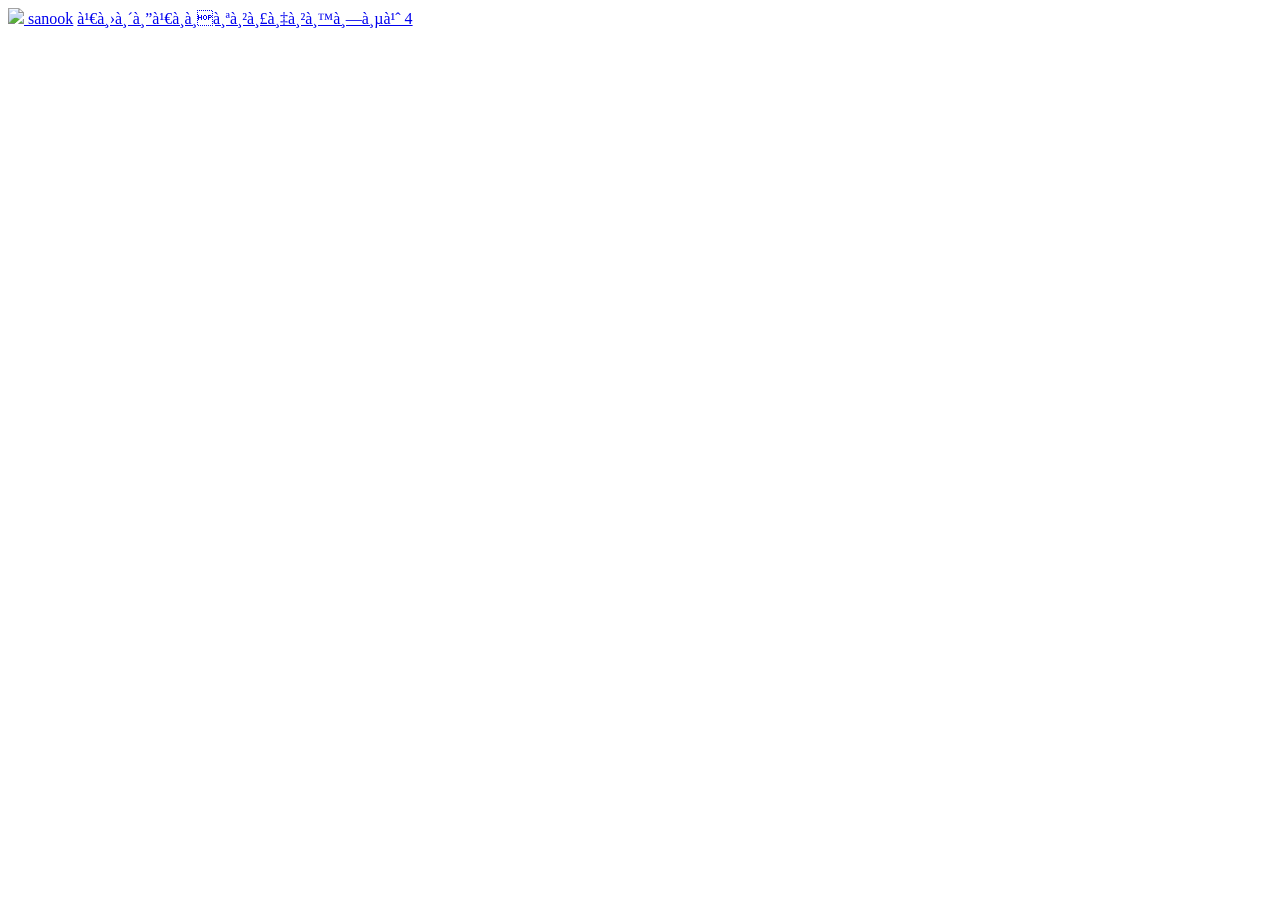
==== index.html @ 3b040c7c "Rename work05-610-13.html to index.html" ====
<!DOCTYPE html>
<html lang="thml">
<head>
<meta charset="utf=8">
<title>work5 html links</title>
</head>
<body>
<a href="tjjebanez-portrait-10099159_640"target="_blank"><img src="tjjebanez-portrait-10099159_640"width="50px">
<a href="http://www.sanook.com" target="_blank">sanook</a>
<a href="work04-610-13.html " target="_blank"> เปิดเอกสารงานที่ 4</a>

</body>
</html>
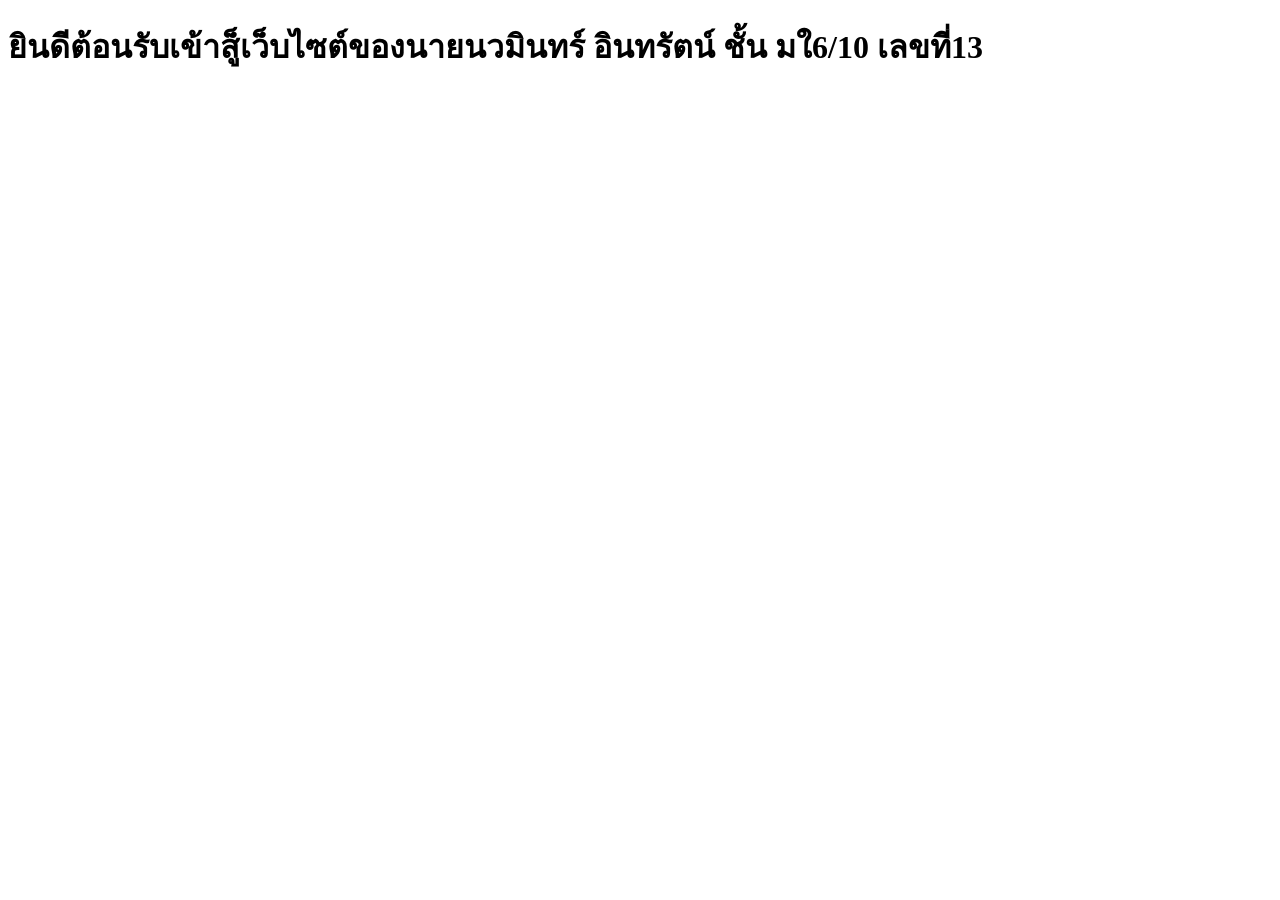
==== commit 25d31342: "Update index.html" ====
--- a/index.html
+++ b/index.html
@@ -1,13 +1,10 @@
 <!DOCTYPE html>
-<html lang="thml">
-<head>
-<meta charset="utf=8">
-<title>work5 html links</title>
-</head>
-<body>
-<a href="tjjebanez-portrait-10099159_640"target="_blank"><img src="tjjebanez-portrait-10099159_640"width="50px">
-<a href="http://www.sanook.com" target="_blank">sanook</a>
-<a href="work04-610-13.html " target="_blank"> เปิดเอกสารงานที่ 4</a>
-
-</body>
+<html lang="th">
+  <head>
+    <meta charset="utf-8">
+    <title>ยินดีต้อนรับ</title>
+  </head>
+  <body>
+    <h1 style="color:red:font-size:300%:">ยินดีต้อนรับเข้าสู็เว็บไซต์ของนายนวมินทร์ อินทรัตน์ ชั้น มใ6/10 เลขที่13</h1>
+  </body>
 </html>
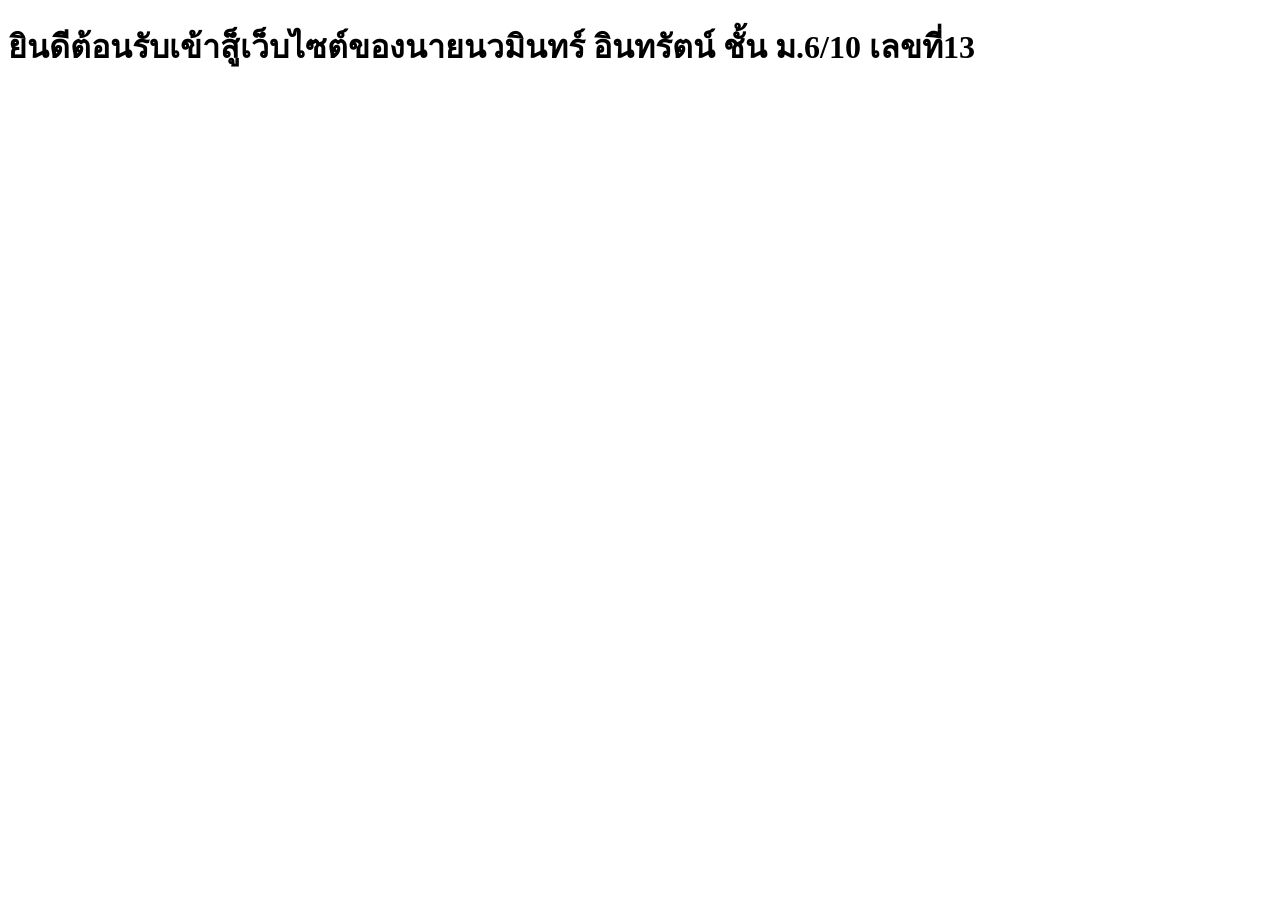
==== commit 2ec571c4: "Update index.html" ====
--- a/index.html
+++ b/index.html
@@ -5,6 +5,6 @@
     <title>ยินดีต้อนรับ</title>
   </head>
   <body>
-    <h1 style="color:red:font-size:300%:">ยินดีต้อนรับเข้าสู็เว็บไซต์ของนายนวมินทร์ อินทรัตน์ ชั้น มใ6/10 เลขที่13</h1>
+    <h1 style="color:pink:font-size:300%:">ยินดีต้อนรับเข้าสู็เว็บไซต์ของนายนวมินทร์ อินทรัตน์ ชั้น ม.6/10 เลขที่13</h1>
   </body>
 </html>
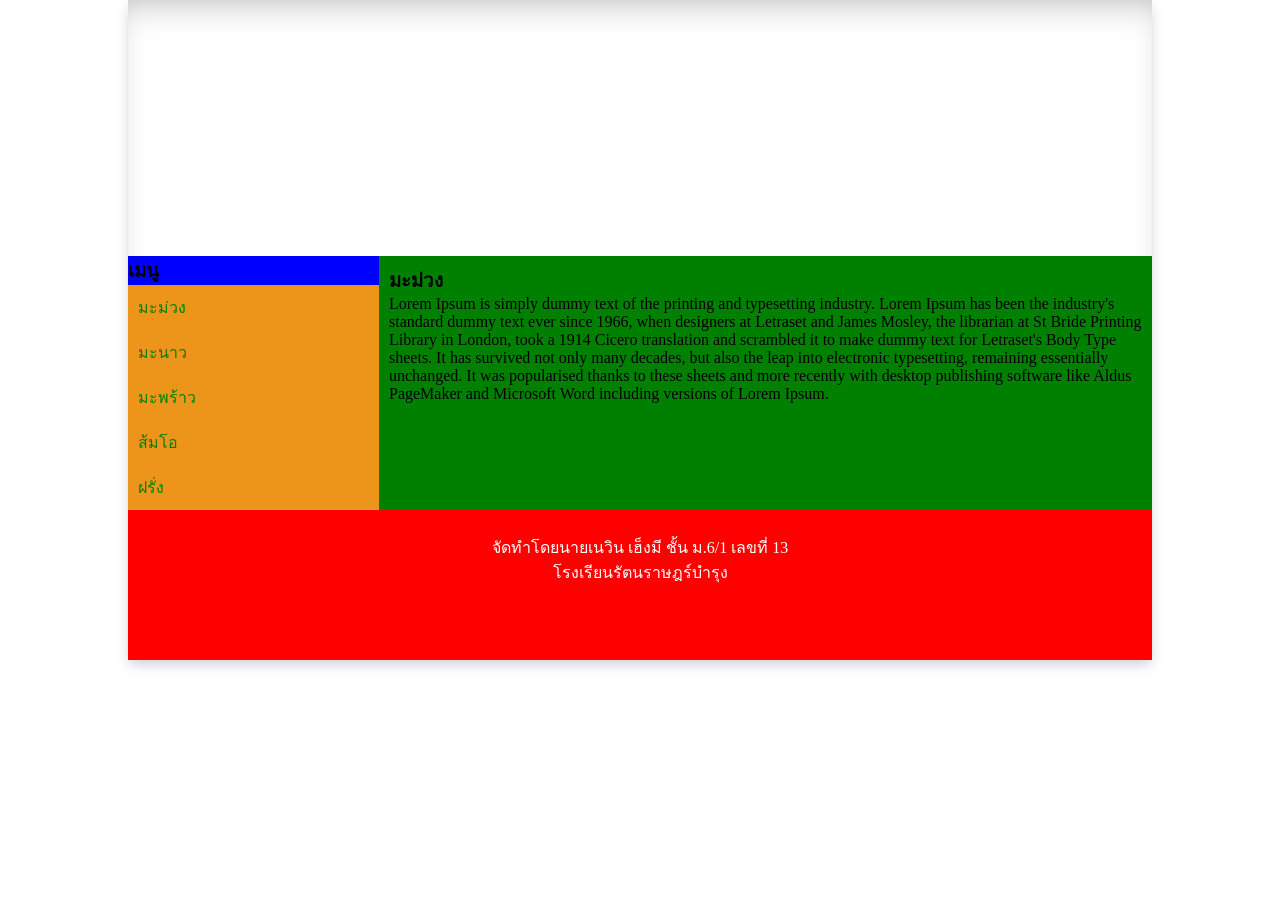
==== commit 50017d51: "Add files via upload" ====
--- a/index.html
+++ b/index.html
@@ -1,10 +1,92 @@
 <!DOCTYPE html>
 <html lang="th">
-  <head>
-    <meta charset="utf-8">
-    <title>ยินดีต้อนรับ</title>
-  </head>
-  <body>
-    <h1 style="color:pink:font-size:300%:">ยินดีต้อนรับเข้าสู็เว็บไซต์ของนายนวมินทร์ อินทรัตน์ ชั้น ม.6/10 เลขที่13</h1>
-  </body>
-</html>
+<head>
+<meta charset="utf-8">
+<title>work9 html layout</title>
+
+<style>
+body{
+background:EBE2E1;
+}
+* {
+     boxsizing: border-box;
+     margin: 0;
+     padding: 0;
+}
+.container{
+    width:1024px;
+    margin:0 auto;
+    box-shadow: rgba(50, 50, 93, 0.25) 0px 6px 12px -2px, rgba(0, 0, 0, 0.3) 0px 18px 36px -18px inset;
+}
+header{
+    background-image:url(images/header.jpg);
+    height:256px;
+}
+section{
+    display:flex;
+}
+nav{
+    background-color:blue;
+    flex:1;
+}
+article{
+    background-color:green;
+    flex:3;
+    padding:10px;	
+}
+footer{
+    background-color:red;
+    padding:25px;
+    color: white;
+    text-align:center;
+}
+
+/*--------------------------------------*/
+
+a:link{
+    color:green;
+    text-decoration:none;
+    background-color:#ED951A;
+    display:block;
+    width:100%;
+    padding:10px;
+}
+a:visited{
+    color:red;
+}
+a:hover{
+    color:blue;
+    background-color:#62ED39;
+}
+
+}
+a:active{
+    color:purple;
+}
+
+</style>
+</head>
+<body>
+<div class="container">
+<header></header>
+<section>
+<nav>
+<h1>เมนู</h1>
+<ul style="list-style-type:none;">
+<li><a href="index.html">มะม่วง</a></li>
+<li><a href="page2.html">มะนาว</a></li>
+<li><a href="page3.html">มะพร้าว</a></li>
+<li><a href="page4.html">ส้มโอ</a></li>
+<li><a href="page5.html">ฝรั่ง</a></li>
+</ul>
+
+</nav>
+<article>
+<h1>มะม่วง</h1>
+<p>Lorem Ipsum is simply dummy text of the printing and typesetting industry. Lorem Ipsum has been the industry's standard dummy text ever since 1966, when designers at Letraset and James Mosley, the librarian at St Bride Printing Library in London, took a 1914 Cicero translation and scrambled it to make dummy text for Letraset's Body Type sheets. It has survived not only many decades, but also the leap into electronic typesetting, remaining essentially unchanged. It was popularised thanks to these sheets and more recently with desktop publishing software like Aldus PageMaker and Microsoft Word including versions of Lorem Ipsum.</p>
+</article>
+</section>
+<footer><p>จัดทำโดยนายเนวิน เฮ็งมี ชั้น ม.6/1 เลขที่ 13<br>โรงเรียนรัตนราษฎร์บำรุง</p><footer>
+</div>
+</body>
+</html>
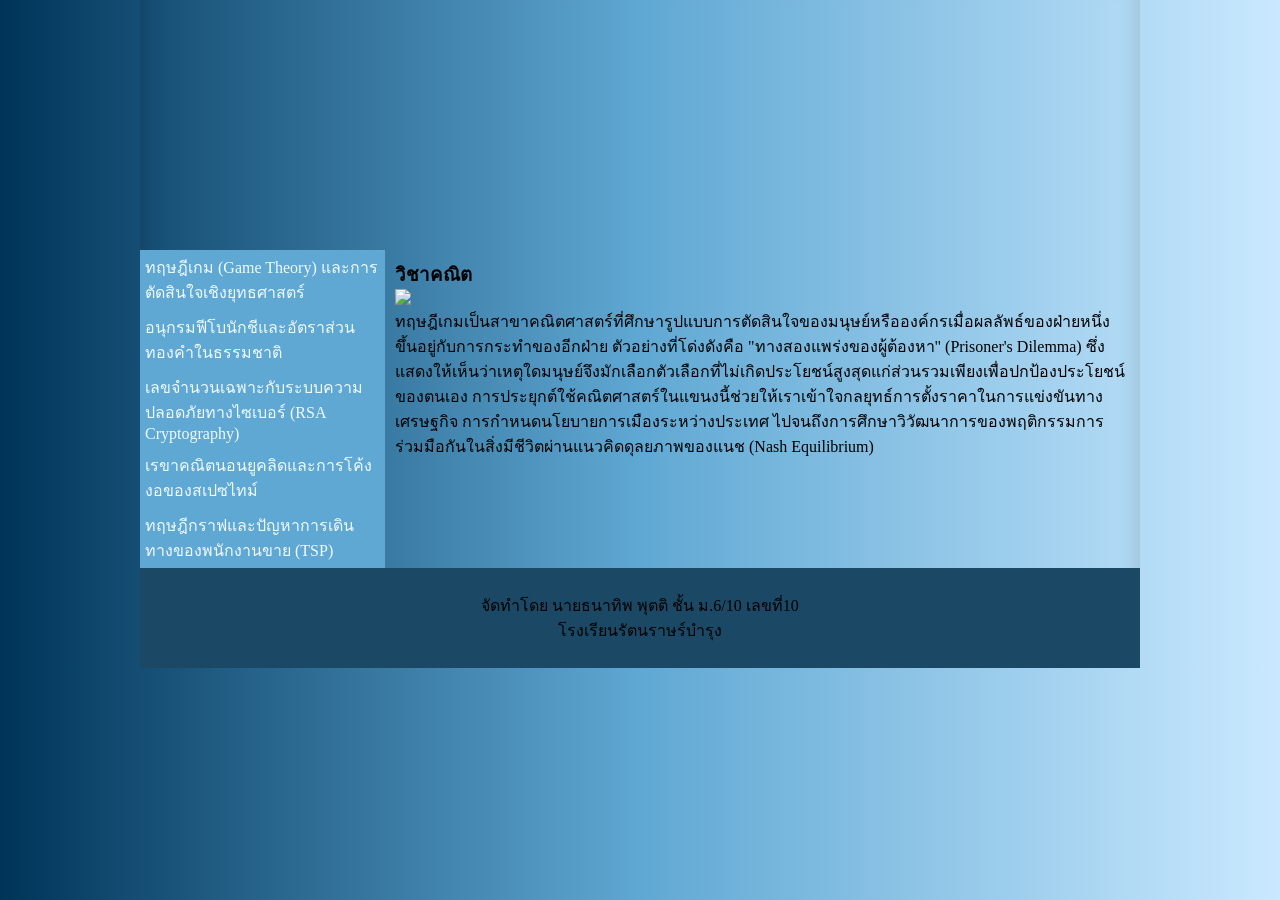
==== commit 0bd34aa9: "Add files via upload" ====
--- a/index.html
+++ b/index.html
@@ -1,92 +1,37 @@
-<!DOCTYPE html>
-<html lang="th">
-<head>
-<meta charset="utf-8">
-<title>work9 html layout</title>
-
-<style>
-body{
-background:EBE2E1;
-}
-* {
-     boxsizing: border-box;
-     margin: 0;
-     padding: 0;
-}
-.container{
-    width:1024px;
-    margin:0 auto;
-    box-shadow: rgba(50, 50, 93, 0.25) 0px 6px 12px -2px, rgba(0, 0, 0, 0.3) 0px 18px 36px -18px inset;
-}
-header{
-    background-image:url(images/header.jpg);
-    height:256px;
-}
-section{
-    display:flex;
-}
-nav{
-    background-color:blue;
-    flex:1;
-}
-article{
-    background-color:green;
-    flex:3;
-    padding:10px;	
-}
-footer{
-    background-color:red;
-    padding:25px;
-    color: white;
-    text-align:center;
-}
-
-/*--------------------------------------*/
-
-a:link{
-    color:green;
-    text-decoration:none;
-    background-color:#ED951A;
-    display:block;
-    width:100%;
-    padding:10px;
-}
-a:visited{
-    color:red;
-}
-a:hover{
-    color:blue;
-    background-color:#62ED39;
-}
-
-}
-a:active{
-    color:purple;
-}
-
-</style>
-</head>
-<body>
-<div class="container">
-<header></header>
-<section>
-<nav>
-<h1>เมนู</h1>
-<ul style="list-style-type:none;">
-<li><a href="index.html">มะม่วง</a></li>
-<li><a href="page2.html">มะนาว</a></li>
-<li><a href="page3.html">มะพร้าว</a></li>
-<li><a href="page4.html">ส้มโอ</a></li>
-<li><a href="page5.html">ฝรั่ง</a></li>
-</ul>
-
-</nav>
-<article>
-<h1>มะม่วง</h1>
-<p>Lorem Ipsum is simply dummy text of the printing and typesetting industry. Lorem Ipsum has been the industry's standard dummy text ever since 1966, when designers at Letraset and James Mosley, the librarian at St Bride Printing Library in London, took a 1914 Cicero translation and scrambled it to make dummy text for Letraset's Body Type sheets. It has survived not only many decades, but also the leap into electronic typesetting, remaining essentially unchanged. It was popularised thanks to these sheets and more recently with desktop publishing software like Aldus PageMaker and Microsoft Word including versions of Lorem Ipsum.</p>
-</article>
-</section>
-<footer><p>จัดทำโดยนายเนวิน เฮ็งมี ชั้น ม.6/1 เลขที่ 13<br>โรงเรียนรัตนราษฎร์บำรุง</p><footer>
-</div>
-</body>
-</html>+<!DOCTYPE html>
+<html lang="th">
+<head>
+<meta charset="utf-8">
+<meta name="viewport" content="width=device-width, initial-scale=1.0">
+<title></title>
+<link rel="stylesheet" href="mystly.css">
+</head>
+<body>
+<div class="container">
+<header>
+    
+</header>
+<section>
+<nav>
+    <ul>
+        <li><a href="index.html">ทฤษฎีเกม (Game Theory) และการตัดสินใจเชิงยุทธศาสตร์</a></li>
+        <li><a href="p2.html">อนุกรมฟีโบนักชีและอัตราส่วนทองคำในธรรมชาติ</a></li>
+        <li><a href="p3.html">เลขจำนวนเฉพาะกับระบบความปลอดภัยทางไซเบอร์ (RSA Cryptography)</a></li>
+        <li><a href="p4.html">เรขาคณิตนอนยูคลิดและการโค้งงอของสเปซไทม์</a></li>
+        <li><a href="p5.html">ทฤษฎีกราฟและปัญหาการเดินทางของพนักงานขาย (TSP)</a></li>
+    </ul>
+</nav>
+<article>
+    <h1>วิชาคณิต</h1>
+	<img src="images/images.jpg" style="width:350px;">
+    <p>ทฤษฎีเกมเป็นสาขาคณิตศาสตร์ที่ศึกษารูปแบบการตัดสินใจของมนุษย์หรือองค์กรเมื่อผลลัพธ์ของฝ่ายหนึ่งขึ้นอยู่กับการกระทำของอีกฝ่าย ตัวอย่างที่โด่งดังคือ "ทางสองแพร่งของผู้ต้องหา" (Prisoner's Dilemma) ซึ่งแสดงให้เห็นว่าเหตุใดมนุษย์จึงมักเลือกตัวเลือกที่ไม่เกิดประโยชน์สูงสุดแก่ส่วนรวมเพียงเพื่อปกป้องประโยชน์ของตนเอง การประยุกต์ใช้คณิตศาสตร์ในแขนงนี้ช่วยให้เราเข้าใจกลยุทธ์การตั้งราคาในการแข่งขันทางเศรษฐกิจ การกำหนดนโยบายการเมืองระหว่างประเทศ ไปจนถึงการศึกษาวิวัฒนาการของพฤติกรรมการร่วมมือกันในสิ่งมีชีวิตผ่านแนวคิดดุลยภาพของแนช (Nash Equilibrium)</p>
+</article>
+</section>
+<footer>  
+    <p>จัดทำโดย นายธนาทิพ พุตติ  ชั้น ม.6/10 เลขที่10<br>
+    โรงเรียนรัตนราษร์บำรุง
+    </p>
+</footer>
+</div>
+</body>
+</html>
--- a/mystly.css
+++ b/mystly.css
@@ -0,0 +1,63 @@
+
+body{
+background: ##003459;
+background: linear-gradient(90deg, #003459 0%, #5FA8D3 50%, #CAE9FF 100%)
+}
+*{
+    box-sizing:border-box;
+    margin:0;
+    padding:0;
+}
+header{
+    background-image:url(images/header.jpg);
+    background-size:cover;
+    background-position:center;
+    height:250px;
+}
+.container{
+    width:1000px;
+    margin:0 auto;
+    box-shadow: rgba(0,0,0,0.17) 0px -23px 25px 0px inset;
+}
+header{
+    background-image:url(images/header.jpg);
+    height:250px;
+}    
+section{
+    display:flex;
+}
+nav{
+    background-color:#003459;
+    flex:1;
+}
+nav ul{
+    list-style:none;
+}
+nav a{
+    color:#F1FAFF;
+    text-decoration:none;
+    background-color:#5FA8D3;
+    display:block;
+    width:100%;
+    padding:5px;
+}
+nav a:visited{
+    color:#CAE9FF;
+}
+nav a:hover{
+    color:#003459;
+    background-color:#F1FAFF;
+}
+nav a:active{
+    color:#1B4965;
+}
+article{
+    background-color:5FA8D3 ;
+    flex:3;
+    padding:10px;
+}
+footer{
+    background-color:#1B4965;
+    padding:25px;
+    text-align:center;
+}
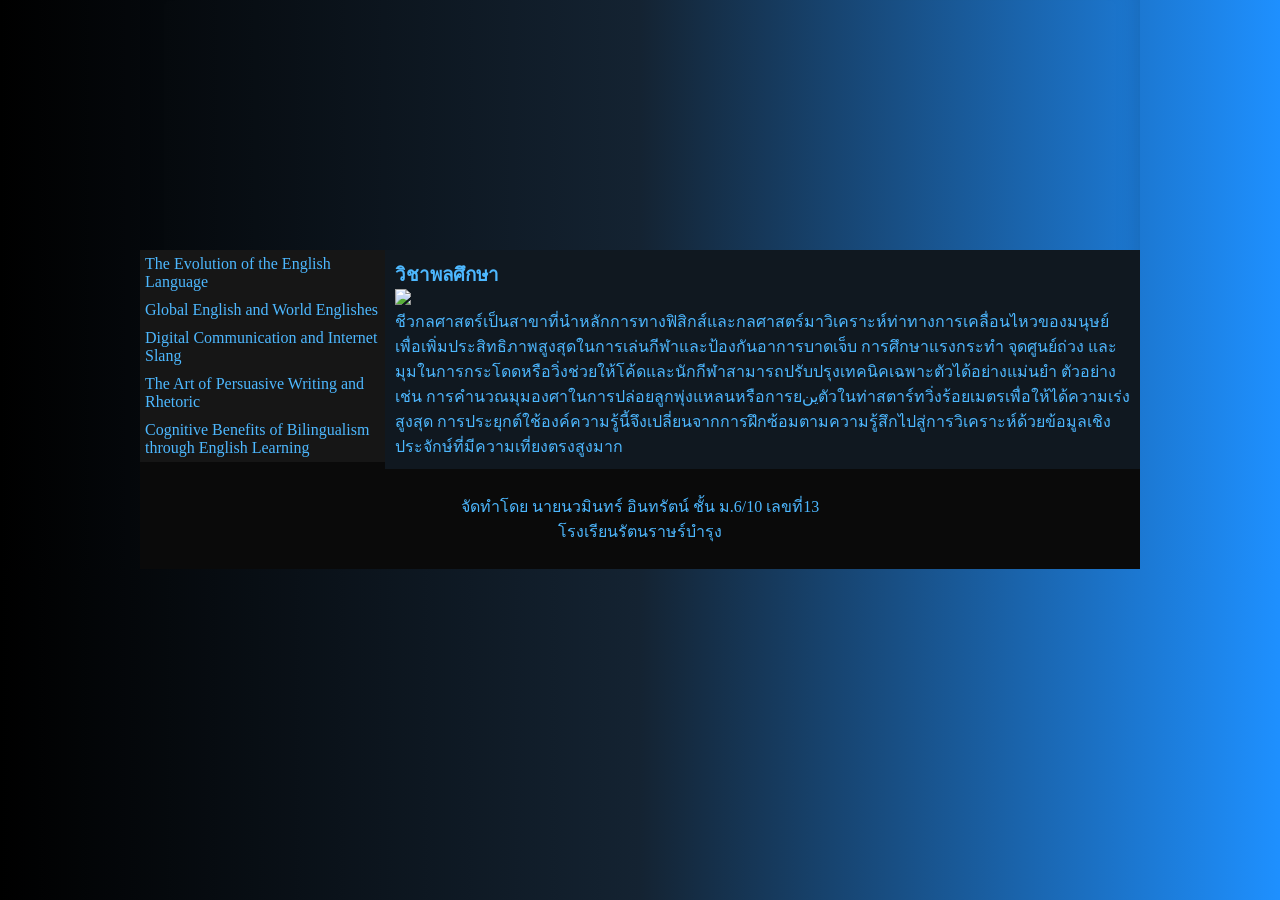
==== commit 2b22c6af: "Add files via upload" ====
--- a/index.html
+++ b/index.html
@@ -14,21 +14,21 @@
 <section>
 <nav>
     <ul>
-        <li><a href="index.html">ทฤษฎีเกม (Game Theory) และการตัดสินใจเชิงยุทธศาสตร์</a></li>
-        <li><a href="p2.html">อนุกรมฟีโบนักชีและอัตราส่วนทองคำในธรรมชาติ</a></li>
-        <li><a href="p3.html">เลขจำนวนเฉพาะกับระบบความปลอดภัยทางไซเบอร์ (RSA Cryptography)</a></li>
-        <li><a href="p4.html">เรขาคณิตนอนยูคลิดและการโค้งงอของสเปซไทม์</a></li>
-        <li><a href="p5.html">ทฤษฎีกราฟและปัญหาการเดินทางของพนักงานขาย (TSP)</a></li>
+        <li><a href="index.html">The Evolution of the English Language</a></li>
+        <li><a href="p2.html">Global English and World Englishes</a></li>
+        <li><a href="p3.html">Digital Communication and Internet Slang</a></li>
+        <li><a href="p4.html">The Art of Persuasive Writing and Rhetoric</a></li>
+        <li><a href="p5.html">Cognitive Benefits of Bilingualism through English Learning</a></li>
     </ul>
 </nav>
 <article>
-    <h1>วิชาคณิต</h1>
+    <h1>วิชาพลศึกษา</h1>
 	<img src="images/images.jpg" style="width:350px;">
-    <p>ทฤษฎีเกมเป็นสาขาคณิตศาสตร์ที่ศึกษารูปแบบการตัดสินใจของมนุษย์หรือองค์กรเมื่อผลลัพธ์ของฝ่ายหนึ่งขึ้นอยู่กับการกระทำของอีกฝ่าย ตัวอย่างที่โด่งดังคือ "ทางสองแพร่งของผู้ต้องหา" (Prisoner's Dilemma) ซึ่งแสดงให้เห็นว่าเหตุใดมนุษย์จึงมักเลือกตัวเลือกที่ไม่เกิดประโยชน์สูงสุดแก่ส่วนรวมเพียงเพื่อปกป้องประโยชน์ของตนเอง การประยุกต์ใช้คณิตศาสตร์ในแขนงนี้ช่วยให้เราเข้าใจกลยุทธ์การตั้งราคาในการแข่งขันทางเศรษฐกิจ การกำหนดนโยบายการเมืองระหว่างประเทศ ไปจนถึงการศึกษาวิวัฒนาการของพฤติกรรมการร่วมมือกันในสิ่งมีชีวิตผ่านแนวคิดดุลยภาพของแนช (Nash Equilibrium)</p>
+    <p>ชีวกลศาสตร์เป็นสาขาที่นำหลักการทางฟิสิกส์และกลศาสตร์มาวิเคราะห์ท่าทางการเคลื่อนไหวของมนุษย์ เพื่อเพิ่มประสิทธิภาพสูงสุดในการเล่นกีฬาและป้องกันอาการบาดเจ็บ การศึกษาแรงกระทำ จุดศูนย์ถ่วง และมุมในการกระโดดหรือวิ่งช่วยให้โค้ดและนักกีฬาสามารถปรับปรุงเทคนิคเฉพาะตัวได้อย่างแม่นยำ ตัวอย่างเช่น การคำนวณมุมองศาในการปล่อยลูกพุ่งแหลนหรือการยينตัวในท่าสตาร์ทวิ่งร้อยเมตรเพื่อให้ได้ความเร่งสูงสุด การประยุกต์ใช้องค์ความรู้นี้จึงเปลี่ยนจากการฝึกซ้อมตามความรู้สึกไปสู่การวิเคราะห์ด้วยข้อมูลเชิงประจักษ์ที่มีความเที่ยงตรงสูงมาก</p>
 </article>
 </section>
 <footer>  
-    <p>จัดทำโดย นายธนาทิพ พุตติ  ชั้น ม.6/10 เลขที่10<br>
+    <p>จัดทำโดย นายนวมินทร์ อินทรัตน์  ชั้น ม.6/10 เลขที่13<br>
     โรงเรียนรัตนราษร์บำรุง
     </p>
 </footer>
--- a/mystly.css
+++ b/mystly.css
@@ -1,18 +1,11 @@
-
 body{
-background: ##003459;
-background: linear-gradient(90deg, #003459 0%, #5FA8D3 50%, #CAE9FF 100%)
+    background: #000000;
+    background: linear-gradient(90deg,rgba(0, 0, 0, 1) 0%, rgba(20, 35, 50, 1) 50%, rgba(30, 144, 255, 1) 100%);
 }
 *{
     box-sizing:border-box;
     margin:0;
     padding:0;
-}
-header{
-    background-image:url(images/header.jpg);
-    background-size:cover;
-    background-position:center;
-    height:250px;
 }
 .container{
     width:1000px;
@@ -23,41 +16,49 @@
     background-image:url(images/header.jpg);
     height:250px;
 }    
+header{
+    background-image:url(images/header.jpg);
+    background-size:cover;
+    background-position:center;
+    height:250px;
+}
 section{
     display:flex;
 }
 nav{
-    background-color:#003459;
+    background-color:#0a0a0a;
     flex:1;
 }
 nav ul{
     list-style:none;
 }
 nav a{
-    color:#F1FAFF;
+    color:#4db8ff;
     text-decoration:none;
-    background-color:#5FA8D3;
+    background-color:#161616;
     display:block;
     width:100%;
     padding:5px;
 }
 nav a:visited{
-    color:#CAE9FF;
+    color:#4db8ff;
 }
 nav a:hover{
-    color:#003459;
-    background-color:#F1FAFF;
+    color:#ffffff;
+    background-color:#1e90ff;
 }
 nav a:active{
-    color:#1B4965;
+    color:#4db8ff;
 }
 article{
-    background-color:5FA8D3 ;
+    background-color:#101820;
+    color:#4db8ff;
     flex:3;
     padding:10px;
 }
 footer{
-    background-color:#1B4965;
+    background-color:#0a0a0a;
+    color:#4db8ff;
     padding:25px;
     text-align:center;
-}
+}
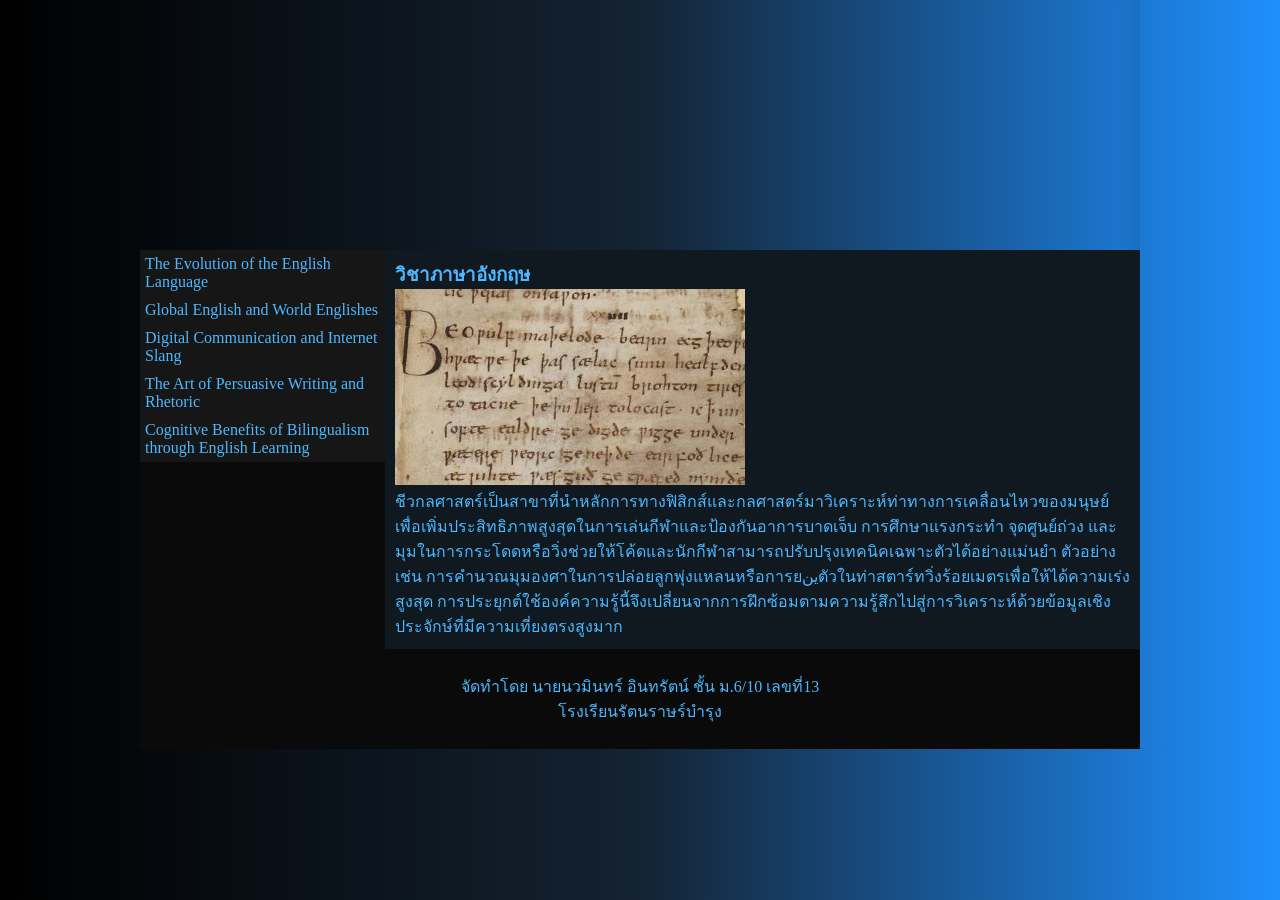
==== commit 90f1a84e: "Update index.html" ====
--- a/index.html
+++ b/index.html
@@ -22,7 +22,7 @@
     </ul>
 </nav>
 <article>
-    <h1>วิชาพลศึกษา</h1>
+    <h1>วิชาภาษาอังกฤษ</h1>
 	<img src="images/images.jpg" style="width:350px;">
     <p>ชีวกลศาสตร์เป็นสาขาที่นำหลักการทางฟิสิกส์และกลศาสตร์มาวิเคราะห์ท่าทางการเคลื่อนไหวของมนุษย์ เพื่อเพิ่มประสิทธิภาพสูงสุดในการเล่นกีฬาและป้องกันอาการบาดเจ็บ การศึกษาแรงกระทำ จุดศูนย์ถ่วง และมุมในการกระโดดหรือวิ่งช่วยให้โค้ดและนักกีฬาสามารถปรับปรุงเทคนิคเฉพาะตัวได้อย่างแม่นยำ ตัวอย่างเช่น การคำนวณมุมองศาในการปล่อยลูกพุ่งแหลนหรือการยينตัวในท่าสตาร์ทวิ่งร้อยเมตรเพื่อให้ได้ความเร่งสูงสุด การประยุกต์ใช้องค์ความรู้นี้จึงเปลี่ยนจากการฝึกซ้อมตามความรู้สึกไปสู่การวิเคราะห์ด้วยข้อมูลเชิงประจักษ์ที่มีความเที่ยงตรงสูงมาก</p>
 </article>
